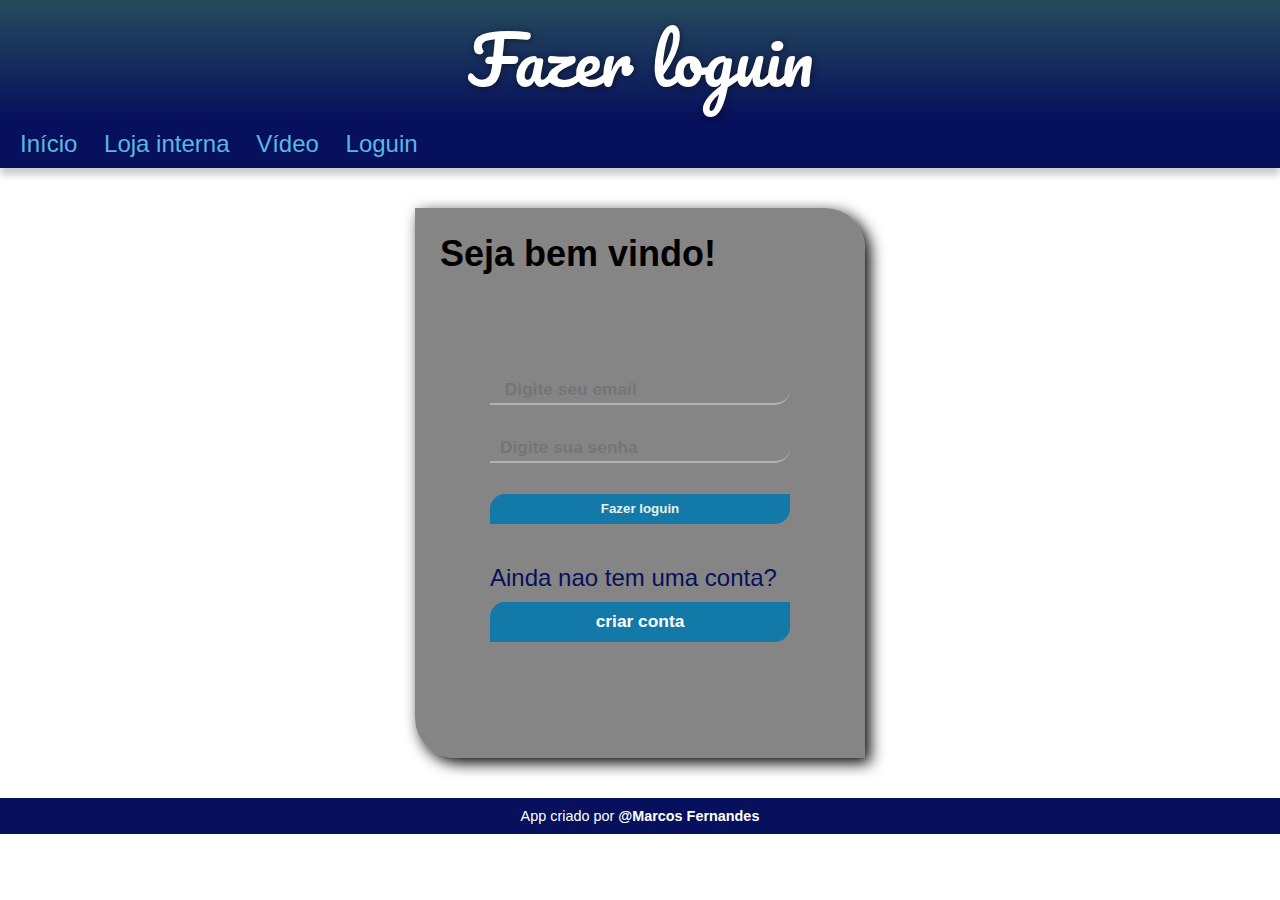
==== Loguin.html @ 0521b488 "my-projectINICIO" ====
<!DOCTYPE html>
<html lang="en">

<head>
    <meta charset="UTF-8">
    <meta http-equiv="X-UA-Compatible" content="IE=edge">
    <meta name="viewport" content="width=device-width, initial-scale=1.0">
    <title>Loguin</title>
    <link rel="stylesheet" href="estilo/styleLoguin.css">

</head>

<body>

    <header>
        <h1>Fazer loguin</h1>
        
    </header>
    <nav>
            
        <ul>
            <a href="index.html">Início</a>

            <!--comentario em html-->
            <a href="Loja.html">Loja interna</a>
            <a href="Show.html">Vídeo</a>
            <a href="Loguin.html">Loguin</a>
        </ul>
    </nav>

    <section>
        <main>
            <form id="Loguin">
                <h2>Seja bem vindo!</h2>
                <div id="caixa">
                    <input type="email" placeholder=" Digite seu email" class="log" id="log" ><br>
                    <input type="password" placeholder="Digite sua senha" class="logsenha" id="logsenha"><br>
                        <input type="button" value="Fazer loguin" onclick="verificar()">
                    
                    <p id="p1">Ainda nao tem uma conta?</p>

                    <a href="cadastro.html">
                    <input id="button" type="button"  value="criar conta">
                    </a>
                </div>
                             
            </div>
        </main>
    </section>

    <footer>
        <p>App criado por <strong>@Marcos Fernandes</strong></p>
    </footer>

</body>

</html>
---- estilo/styleLoguin.css ----
@import url('https://fonts.googleapis.com/css2?family=Pacifico&display=swap');




:root{
    --cor0:#0A425C;
    --cor1:#5CB7E1;
    --cor2:#199CDB;
    --cor3:#264B5C;
    --cor4:#1379A8;
    --cor5:#06105C;
    --cor6:#85ABDF;
}

*{
    margin: 0;
    padding: 0;
}

    /** {
        height: 100%;
    }*/

   body {
       
       font-family: Arial, Helvetica, sans-serif;
       font-size: 18pt; 
         
            
   }

header {
    background-image: linear-gradient(to bottom,var(--cor3), var(--cor5));
    min-height: 120px;
    text-align: center;  
}

header h1 {
 color: white;
 text-shadow: 1px 1px 6px rgba(14, 13, 13, 0.623);
 font-size: 50pt;
 font-family: 'Pacifico', cursive, sans-serif;
 font-weight: normal;
}

nav  {
 background-color: var(--cor5);
 padding: 10px;
 box-shadow: 0px 7px 7px rgba(0, 0, 0, 0.205); 

}

nav a  {
 color: var(--cor1);
 padding: 10px;
 border-radius: 5px;
 text-decoration: none;
 font-weight: normal;
 transition-duration: .5s;
 min-width: auto;

}

nav a:hover {
 background-color:var(--cor3);
 color: white;
}

main {
    padding-top: 40px;
    padding-bottom: 40px; 
}


#Loguin{
    
    padding: 25px;
    background-color:rgba(0, 0, 0, 0.479);
    box-shadow: 5px 5px 15px black;
    width: 400px;
    height: 500px;
    margin: auto;
    min-width: 300px;
    max-width: 1000px;
    border-bottom-left-radius: 40px;
    border-top-right-radius: 40px;
    grid-auto-flow: column;
    
}

#caixa {
    width: 300px;
    margin-right: auto;
    margin-left: auto;
    padding-top: 100px;
    transition:ease-in-out;
    box-sizing: border-box;
    
}

#log , #logsenha {
    background-color: transparent;
    color: rgba(13, 58, 204, 0.822);
    padding-left: 10px;
    font-size: 13pt;
    text-align:left;
    width: 300px;
    margin-right: auto;
    margin-left: auto;
    border: 0;
    border-bottom: 2px solid rgba(248, 246, 246, 0.39);
    cursor: text;
    box-sizing: border-box;
    outline: none;
    transition: .2s ease-in-out;
    display: flex;
    font-weight: bold;
}
input{
    background-color:var(--cor4);
    width: 300px;
    height: 30px;
    color:rgb(232, 240, 232);
    border: none;
    border-top-left-radius: 15px;
    border-bottom-right-radius: 15px;
    cursor: pointer;
    font-weight: bold;
}
input:hover{
    background-color: var(--cor1);
    color: var(--cor5);
    
}


#p1 {
    color: var(--cor5);
    padding-top: 30px;
    margin-top: 10px;
    margin-bottom: 5px;
}

#button {
    background-color: var(--cor4);
    color: white;
    width: 300px;
    height: 40px;
    border: none;
    border-top-left-radius: 15px;
    border-bottom-right-radius: 15px;
    font-size: 13pt;
    margin-top: 25px;
    font-weight: bold;
    margin-top: 5px;
}
#button:hover{
    background-color:var(--cor1);
    color: var(--cor5);
    cursor: pointer;
}

footer {
    background-color: var(--cor5);
    color: white;
    text-align: center;
    font-size: .6em;
    padding-top: 10px;
       
}

footer p {
    color: white;
   margin-bottom: 2px;
   padding-bottom: 10px;
}
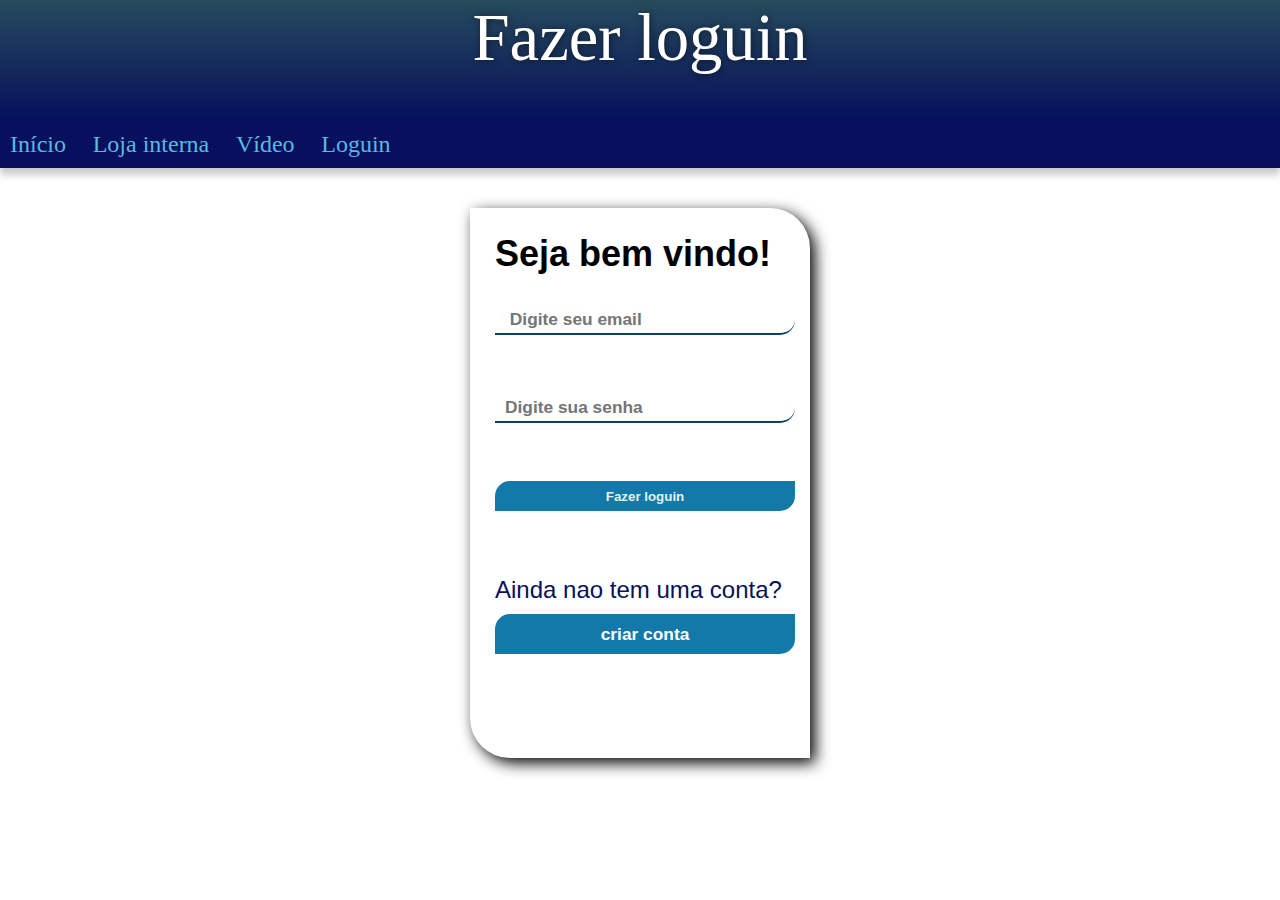
==== commit f542c749: "atualando05" ====
--- a/Loguin.html
+++ b/Loguin.html
@@ -35,7 +35,7 @@
                 <div id="caixa">
                     <input type="email" placeholder=" Digite seu email" class="log" id="log" ><br>
                     <input type="password" placeholder="Digite sua senha" class="logsenha" id="logsenha"><br>
-                        <input type="button" value="Fazer loguin" onclick="verificar()">
+                        <input type="button" value="Fazer loguin" class="button" onclick="verificar()">
                     
                     <p id="p1">Ainda nao tem uma conta?</p>
 
@@ -47,11 +47,8 @@
             </div>
         </main>
     </section>
-
-    <footer>
-        <p>App criado por <strong>@Marcos Fernandes</strong></p>
-    </footer>
-
+    <script src="script-JS/loguin.js"></script>
+    
 </body>
 
 </html>--- a/estilo/styleLoguin.css
+++ b/estilo/styleLoguin.css
@@ -1,7 +1,7 @@
 
 @import url('https://fonts.googleapis.com/css2?family=Pacifico&display=swap');
 
-
+@import url('https://fonts.googleapis.com/css2?family=Bebas+Neue&display=swap');
 
 
 :root{
@@ -12,6 +12,9 @@
     --cor4:#1379A8;
     --cor5:#06105C;
     --cor6:#85ABDF;
+
+    --font2: 'Redressed', cursive;
+    --font3: 'Bebas Neue', cursive;
 }
 
 *{
@@ -27,32 +30,36 @@
        
        font-family: Arial, Helvetica, sans-serif;
        font-size: 18pt; 
-         
-            
+         min-width: 280px;
+         max-width: 800px;  
+         width: 100vw; 
    }
 
 header {
     background-image: linear-gradient(to bottom,var(--cor3), var(--cor5));
     min-height: 120px;
-    text-align: center;  
+    text-align: center; 
+    width: 100vw; 
 }
 
 header h1 {
  color: white;
  text-shadow: 1px 1px 6px rgba(14, 13, 13, 0.623);
  font-size: 50pt;
- font-family: 'Pacifico', cursive, sans-serif;
+ font-family: var(--font2);
  font-weight: normal;
 }
 
 nav  {
  background-color: var(--cor5);
- padding: 10px;
+ padding-top: 10px;
+ padding-bottom: 10px;
  box-shadow: 0px 7px 7px rgba(0, 0, 0, 0.205); 
-
+ width: 100vw;
 }
 
 nav a  {
+    font-family: var(--font2);
  color: var(--cor1);
  padding: 10px;
  border-radius: 5px;
@@ -68,35 +75,30 @@
  color: white;
 }
 
+section{
+    width: 100vw;
+}
+
 main {
     padding-top: 40px;
     padding-bottom: 40px; 
-}
+    width: 100vw;
+    margin: auto;
+}
+
 
 
 #Loguin{
-    
+    display:flexbox;
     padding: 25px;
-    background-color:rgba(0, 0, 0, 0.479);
+    background-color: transparent;
     box-shadow: 5px 5px 15px black;
-    width: 400px;
+    width: 290px;
     height: 500px;
     margin: auto;
-    min-width: 300px;
-    max-width: 1000px;
     border-bottom-left-radius: 40px;
     border-top-right-radius: 40px;
     grid-auto-flow: column;
-    
-}
-
-#caixa {
-    width: 300px;
-    margin-right: auto;
-    margin-left: auto;
-    padding-top: 100px;
-    transition:ease-in-out;
-    box-sizing: border-box;
     
 }
 
@@ -106,11 +108,10 @@
     padding-left: 10px;
     font-size: 13pt;
     text-align:left;
-    width: 300px;
     margin-right: auto;
     margin-left: auto;
     border: 0;
-    border-bottom: 2px solid rgba(248, 246, 246, 0.39);
+    border-bottom: 2px solid var(--cor0);
     cursor: text;
     box-sizing: border-box;
     outline: none;
@@ -128,6 +129,7 @@
     border-bottom-right-radius: 15px;
     cursor: pointer;
     font-weight: bold;
+    margin-top: 30px;
 }
 input:hover{
     background-color: var(--cor1);
@@ -136,10 +138,11 @@
 }
 
 
+
 #p1 {
     color: var(--cor5);
     padding-top: 30px;
-    margin-top: 10px;
+    margin-top: 35px;
     margin-bottom: 5px;
 }
 
@@ -162,19 +165,52 @@
     cursor: pointer;
 }
 
-footer {
-    background-color: var(--cor5);
-    color: white;
-    text-align: center;
-    font-size: .6em;
-    padding-top: 10px;
-       
-}
-
-footer p {
-    color: white;
-   margin-bottom: 2px;
-   padding-bottom: 10px;
-}
-
-
+
+
+form {
+    animation-name: fade;
+    animation-duration: 3s;
+    
+}
+@keyframes fade {
+    from {
+        opacity: 0;
+        transform: scale(0.9);
+    }
+    to {
+        opacity: 1;
+        transform: scale(1);
+    }
+}
+
+
+form {
+    animation-name: move;
+    animation-duration: 500ms;
+    animation-delay: 250ms;
+    animation-fill-mode: backwards;
+}
+@keyframes move {
+    from {
+        opacity: 0;
+        transform: translateX(-100%);
+    }
+    to {
+        opacity: 1;
+        transform: translateX(0%);
+    }
+}
+
+.form-hide {
+    animation: dow 500ms forwards;
+    animation-timing-function: ease-out;
+}
+@keyframes dow {
+    from {
+        transform: translateY(0);
+    }
+    to {
+        transform: translateY(100vh);
+    }
+}
+
